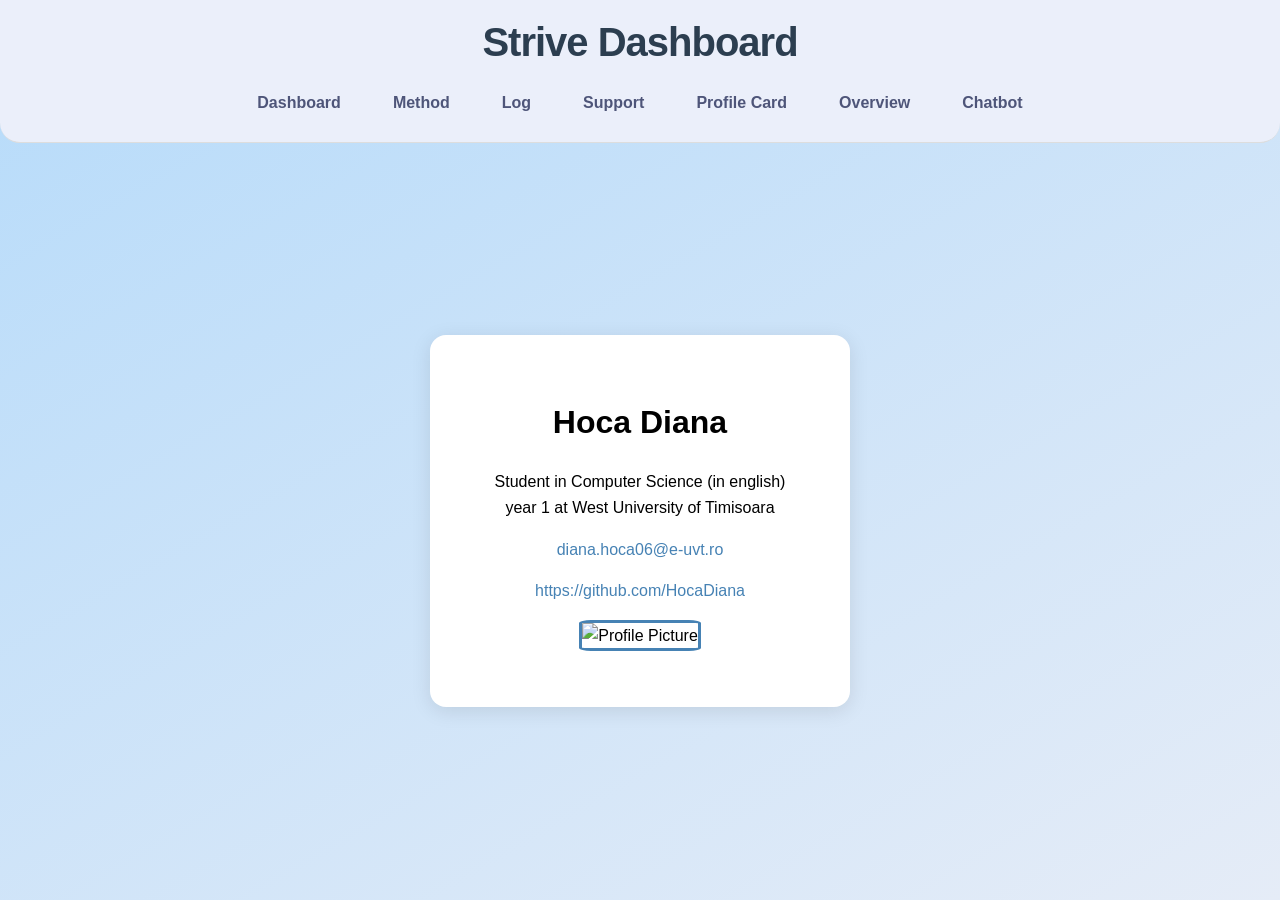
==== card.html @ 8193c3fc "hw2 publish" ====
<!DOCTYPE html>
<html lang="en">
<head>
    <meta charset="UTF-8">
    <meta name="viewport" content="width=device-width, initial-scale=1.0">
    <link rel="stylesheet" href="card.css">
    <title> Strive - Profile Card</title>
</head>
    <body>
        <a href="#main-content" class="skip-link">Skip to main content</a>
        <header>
            <h1>Strive Dashboard</h1>
            <nav>
                <ul>
                    <li><a href="index.html">Dashboard</a></li>
                    <li><a href="methods.html">Method</a></li>
                    <li><a href="log.html">Log</a></li>
                    <li><a href="support.html">Support</a></li>
                    <li><a href="card.html">Profile Card</a></li>
                    <li><a href="overview.html">Overview</a></li>
                    <li><a href="chatbot.html">Chatbot</a></li>
                </ul>
            </nav>
        </header>
        <main id="main-content" class="dashboard-container">
        <div class="card">
            <div class="left">
                <h1 class="name"> Hoca Diana</h1>
                <p id="university"> Student in Computer Science (in english) year <span>1</span> at West University of Timisoara </p>
                <p> <a class="mail" href="mailto:diana.hoca06@e-uvt.ro"> diana.hoca<span>06@</span>e-uvt.ro </a> </p>
                <p> <a class="github" id="github" href="https://github.com/HocaDiana"> https://github.com/HocaDiana </a></p>
            </div>
            
            <div class="right">
                <img class="image" src="https://avatars.githubusercontent.com/u/263914276?v=4&size=64" alt="Profile Picture">
            </div>
        </div>
    </main>
</html>
---- card.css ----
body {
    overflow-x: hidden;
    background: linear-gradient(150deg, #b6dbfa 0%, #e5ecf7 100%);
    background-attachment: fixed;
    margin: 0;
    line-height: 1.6;
    font-family: 'Segoe UI', Tahoma, Geneva, Verdana, sans-serif;
}


.skip-link {
    position: absolute;
    border-radius: 10px;
    top: -100px;
    left: 0;
    background: #b5bff373;
    color: rgb(33, 23, 66);
    padding: 8px;
    z-index: 100;
    transition: top 0.3s;
}

.skip-link:focus {
    top: 0;
}

header {
    position: relative;
    z-index: 10;
    border-radius: 0px 0px 20px 20px;
    text-align: center;
    background-color: #ebeffa;
    padding: 10px 20px;
    border-bottom: 1px solid #ddd;
}

header h1 {
    font-size: 2.5rem;
    letter-spacing: -1px;
    color: #2c3e50;
    margin-top: 0px;
    margin-bottom: 10px;
}

nav ul {
    justify-content: center;
    list-style: none;
    display: flex;
    gap: 20px;
    padding: 0;
}

nav a {
    text-align: center;
    text-decoration: none;
    font-weight: bold;
    color: #4e5579;
}

nav ul li a {
    padding: 8px 16px;
    border-radius: 8px;
    transition: background 0.3s;
}

nav ul li a:hover {
    background-color: rgba(0, 123, 255, 0.1);
}

html, body {
    height: 100%;
    margin: 0;
}

body {
    display: flex;
    flex-direction: column;
    min-height: 100vh;
}

main {
    flex: 1;
    display: flex;
    justify-content: center;
    align-items: center;
    width: 100%;
}


.card a {
    display: block;
    color: steelblue;
    text-decoration: none;
    margin: 6px 0;
}

a:hover {
    text-decoration: underline;
}

.card {
    background-color: white;
    border-radius: 16px;
    box-shadow: 0 4px 20px rgba(0, 0, 0, 0.1);
    padding: 40px 50px;
    text-align: center;
    width: 320px;
    margin: 90px auto;
    justify-self: center;
    align-self: center;
}

.image {
    width: 200px;
    height: 200px;
    border-radius: 10%;
    object-fit: cover;
    border: 3px solid steelblue;
    margin-bottom: 16px;
}

.subtitle {
    color: gray;
    font-size: 0.95rem;
    margin: 4px 0;
}

#name {
    color: #2c3e50;
    font-size: 1.5rem;
    margin: 0 0 8px 0;
}

#links {
    margin-top: 20px;
    padding-top: 16px;
    border-top: 1px solid #e0e0e0;
}
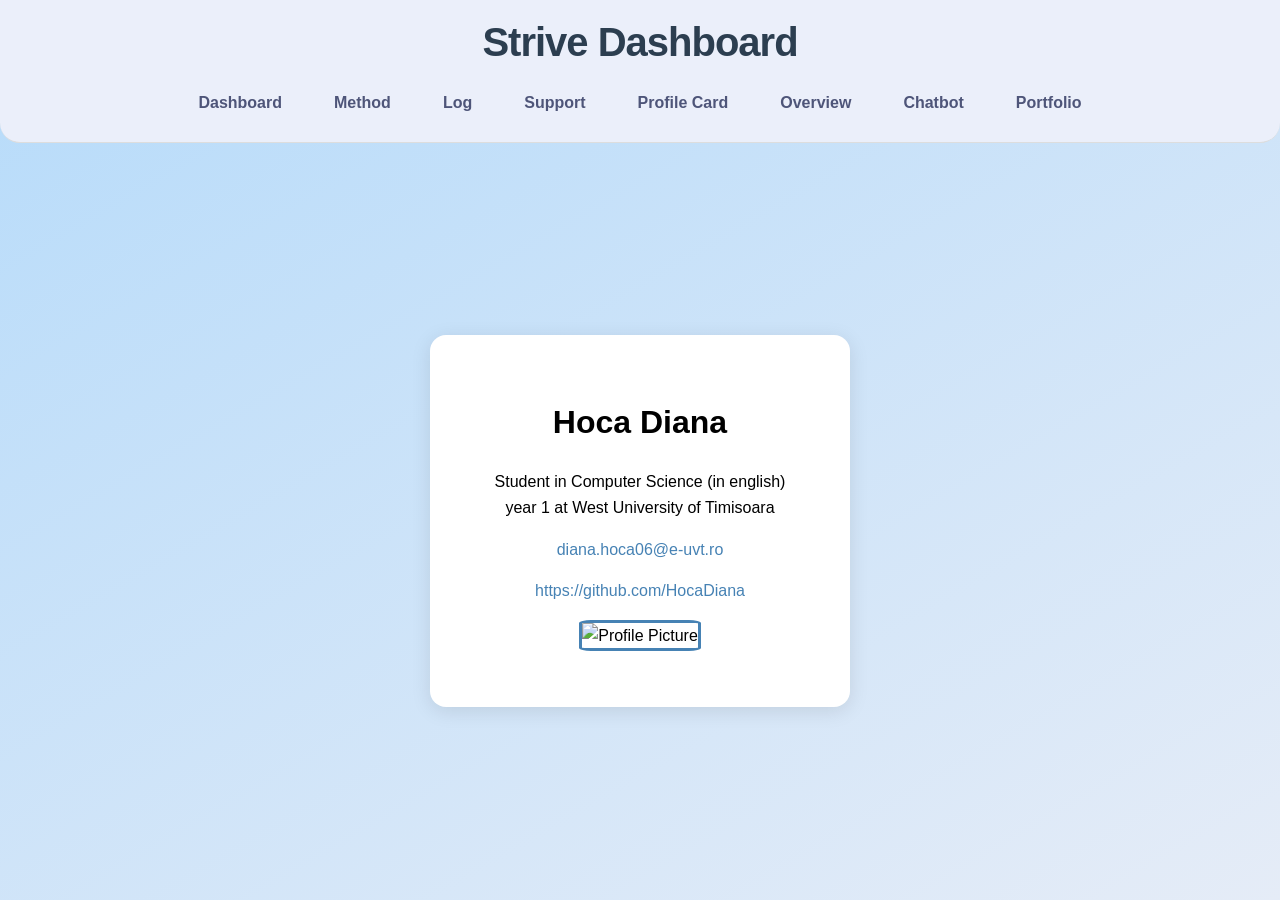
==== commit 279031d2: "hw 3" ====
--- a/card.html
+++ b/card.html
@@ -19,6 +19,7 @@
                     <li><a href="card.html">Profile Card</a></li>
                     <li><a href="overview.html">Overview</a></li>
                     <li><a href="chatbot.html">Chatbot</a></li>
+                    <li><a href="portfolio.html">Portfolio</a></li>
                 </ul>
             </nav>
         </header>
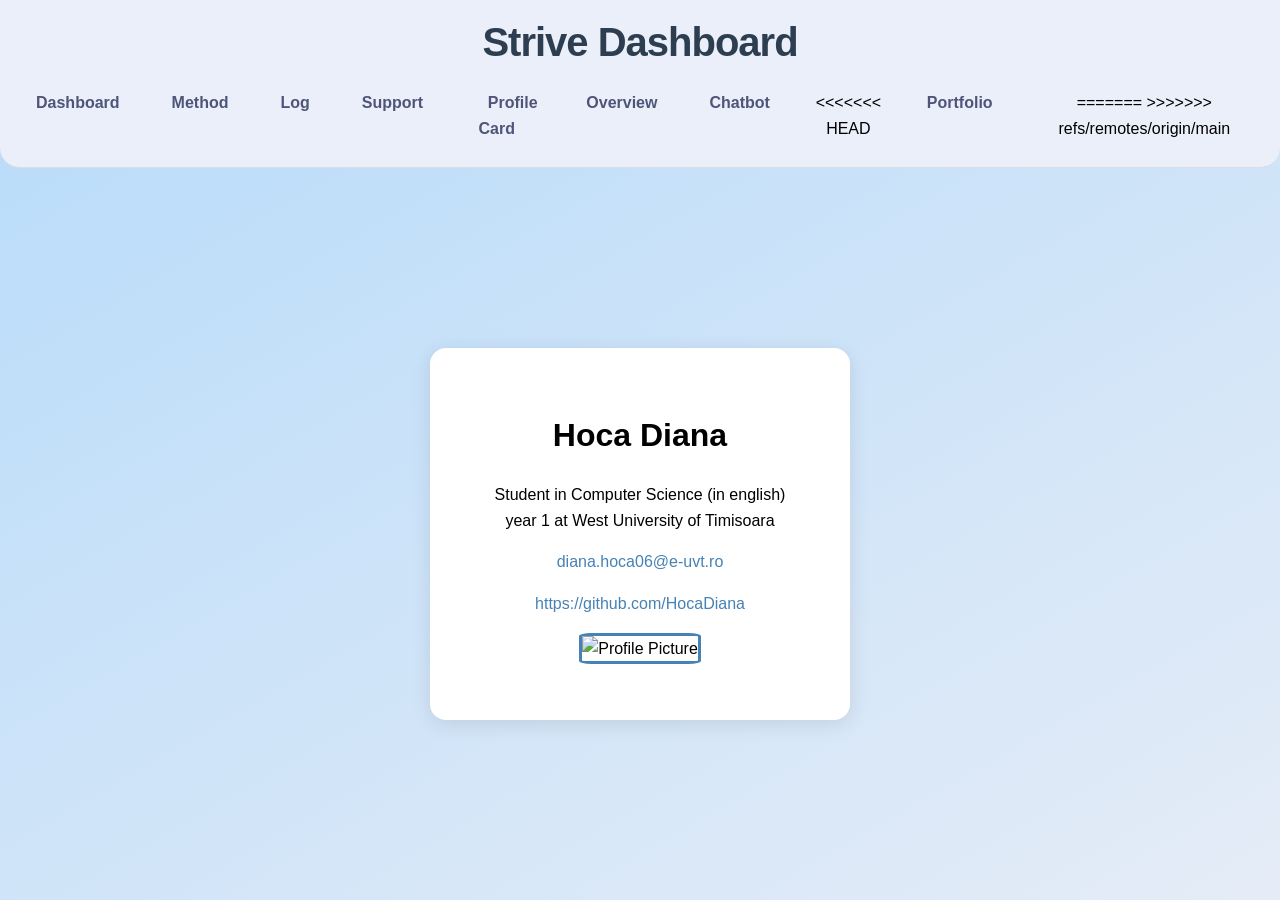
==== commit 10e55912: "Merge remote-tracking branch 'refs/remotes/origin/main'" ====
--- a/card.html
+++ b/card.html
@@ -19,7 +19,10 @@
                     <li><a href="card.html">Profile Card</a></li>
                     <li><a href="overview.html">Overview</a></li>
                     <li><a href="chatbot.html">Chatbot</a></li>
+<<<<<<< HEAD
                     <li><a href="portfolio.html">Portfolio</a></li>
+=======
+>>>>>>> refs/remotes/origin/main
                 </ul>
             </nav>
         </header>
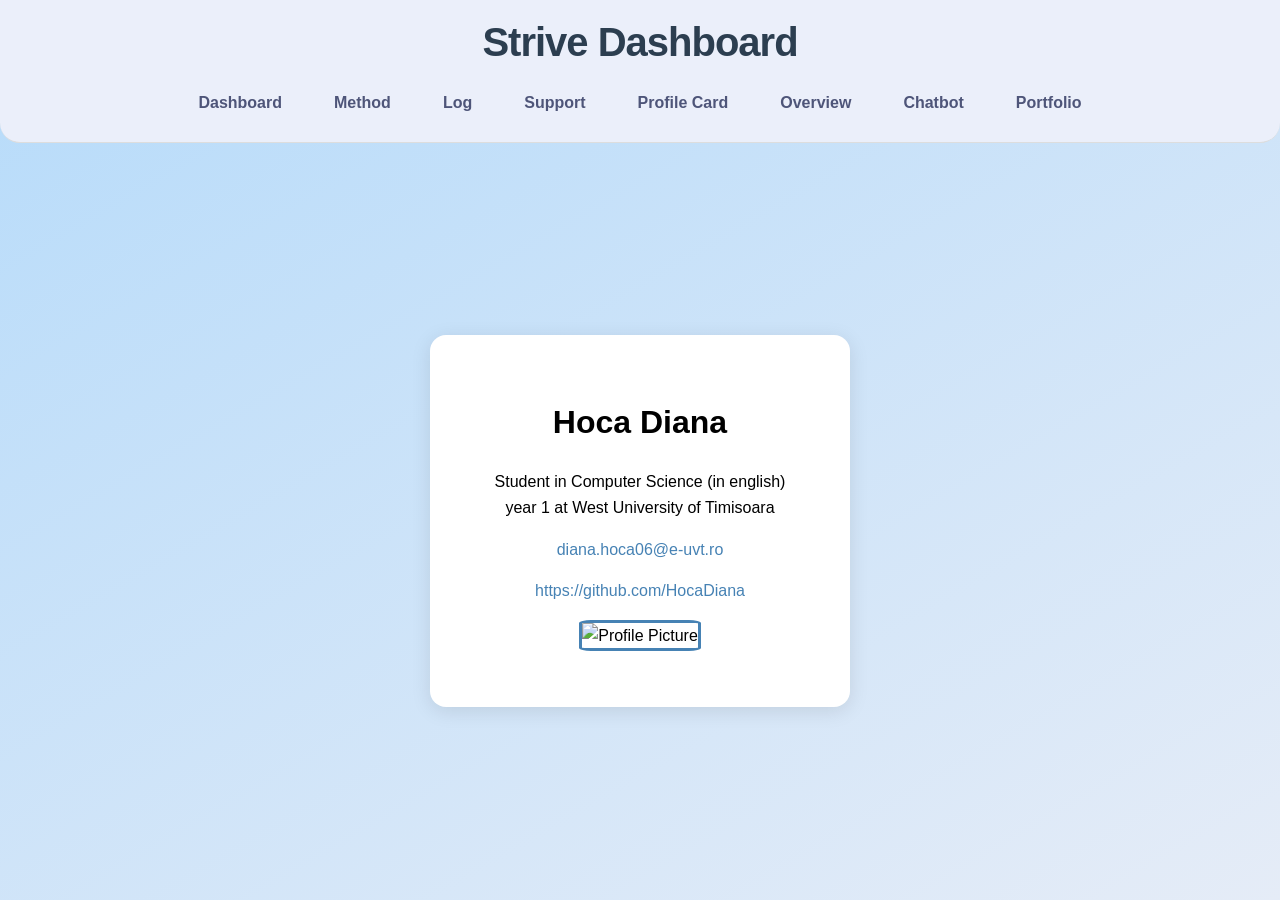
==== commit bca4640a: "Add files via upload" ====
--- a/card.html
+++ b/card.html
@@ -19,10 +19,7 @@
                     <li><a href="card.html">Profile Card</a></li>
                     <li><a href="overview.html">Overview</a></li>
                     <li><a href="chatbot.html">Chatbot</a></li>
-<<<<<<< HEAD
                     <li><a href="portfolio.html">Portfolio</a></li>
-=======
->>>>>>> refs/remotes/origin/main
                 </ul>
             </nav>
         </header>
